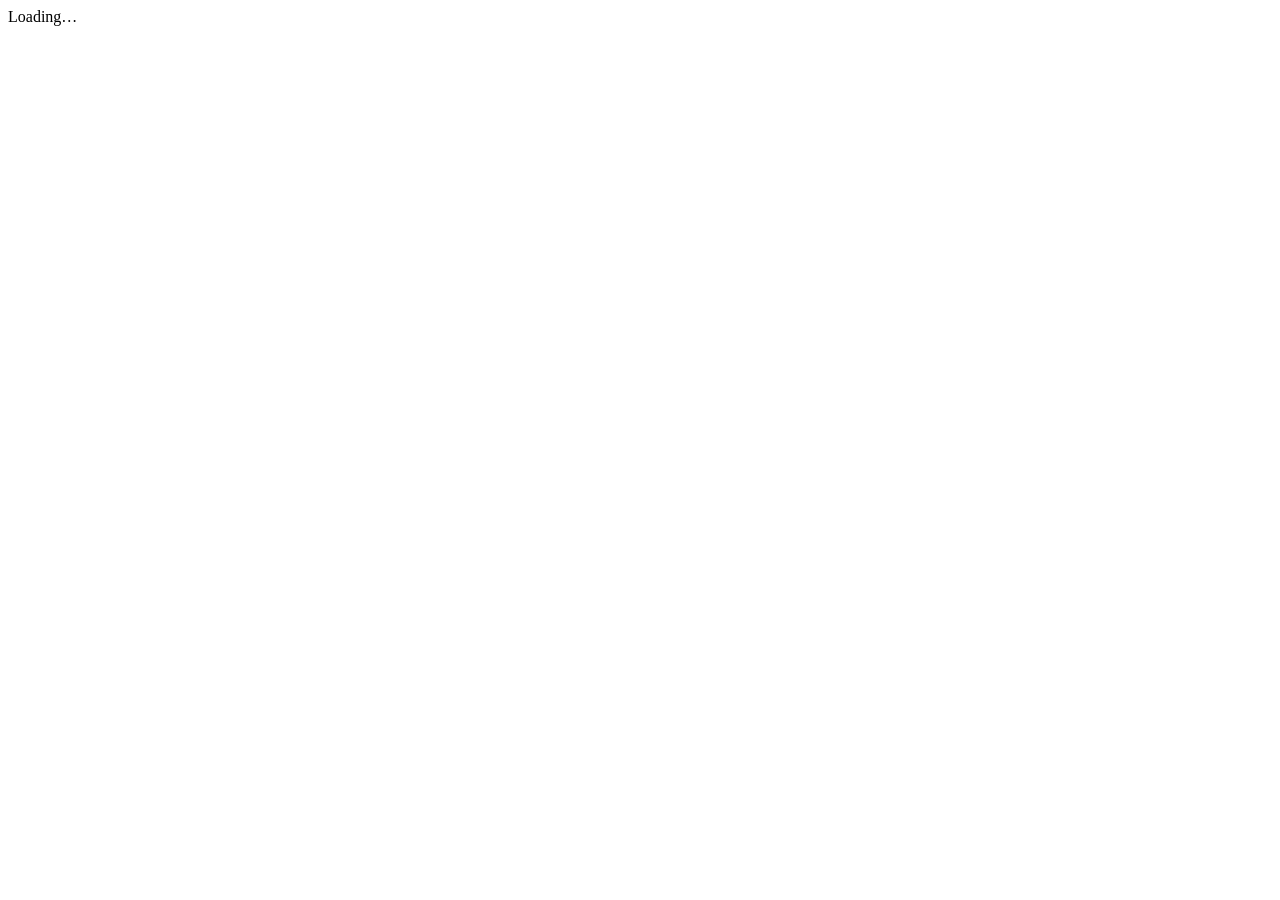
==== src/ShortLink.Web/wwwroot/index.html @ ce173463 "feat: add Blazor WASM admin UI, Contracts layer, and Detroit-style test coverage Part A — Contracts " ====
<!DOCTYPE html>
<html lang="en">
<head>
    <meta charset="utf-8" />
    <meta name="viewport" content="width=device-width, initial-scale=1.0" />
    <title>ShortLink Admin</title>
    <base href="/" />
    <link rel="stylesheet" href="css/app.css" />
</head>
<body>
    <div id="app">Loading&hellip;</div>
    <script src="_framework/blazor.webassembly.js"></script>
</body>
</html>
---- src/ShortLink.Web/wwwroot/css/app.css ----
* { box-sizing: border-box; }

body {
    font-family: system-ui, -apple-system, sans-serif;
    margin: 0;
    background: #f5f5f5;
    color: #222;
}

main {
    max-width: 960px;
    margin: 0 auto;
    padding: 1.5rem;
}

h1 { font-size: 1.6rem; margin-bottom: 1.5rem; }
h2 { font-size: 1.2rem; margin: 0 0 0.75rem; }

.card {
    background: #fff;
    border-radius: 6px;
    padding: 1.25rem 1.5rem;
    margin-bottom: 1.5rem;
    box-shadow: 0 1px 3px rgba(0,0,0,.1);
}

.hint { font-size: 0.85rem; color: #666; margin: 0 0 0.75rem; }

.field { margin-bottom: 0.75rem; }
.field label { display: block; font-weight: 600; margin-bottom: 0.25rem; }
.field input[type="text"], .field input[type="password"] {
    width: 100%; padding: 0.4rem 0.6rem; border: 1px solid #ccc; border-radius: 4px;
    font-size: 0.95rem;
}

.field-row { display: flex; gap: 0.5rem; }
.field-row input { flex: 1; padding: 0.4rem 0.6rem; border: 1px solid #ccc; border-radius: 4px; }

button {
    padding: 0.4rem 0.9rem;
    border: 1px solid #888;
    border-radius: 4px;
    background: #eee;
    cursor: pointer;
    font-size: 0.9rem;
}
button:hover:not(:disabled) { background: #ddd; }
button:disabled { opacity: 0.5; cursor: not-allowed; }
button.btn-danger { border-color: #c00; color: #c00; }
button.btn-danger:hover:not(:disabled) { background: #fdd; }

.success-card {
    background: #e6f4ea;
    border-left: 4px solid #2e7d32;
    padding: 0.6rem 0.9rem;
    margin-top: 0.75rem;
    border-radius: 4px;
}
.success-msg { color: #2e7d32; font-size: 0.85rem; margin: 0.4rem 0 0; }
.error-msg { color: #c00; font-size: 0.9rem; margin: 0.4rem 0 0; }

.toolbar { display: flex; align-items: center; gap: 0.75rem; margin-bottom: 0.75rem; flex-wrap: wrap; }
.pager { font-size: 0.9rem; display: flex; align-items: center; gap: 0.4rem; }
.pager select { padding: 0.2rem; }

table { width: 100%; border-collapse: collapse; font-size: 0.9rem; }
th, td { padding: 0.45rem 0.6rem; text-align: left; border-bottom: 1px solid #eee; }
th { background: #f9f9f9; font-weight: 600; }
.truncate { max-width: 220px; overflow: hidden; text-overflow: ellipsis; white-space: nowrap; }
.actions { white-space: nowrap; display: flex; gap: 0.3rem; }
.total { font-size: 0.85rem; color: #666; margin-top: 0.5rem; }

.stats-row td { background: #f0f6ff; }
.daily-table { margin-top: 0.5rem; font-size: 0.85rem; }
.daily-table th, .daily-table td { padding: 0.25rem 0.5rem; }

.alert { color: #c00; padding: 1rem; }
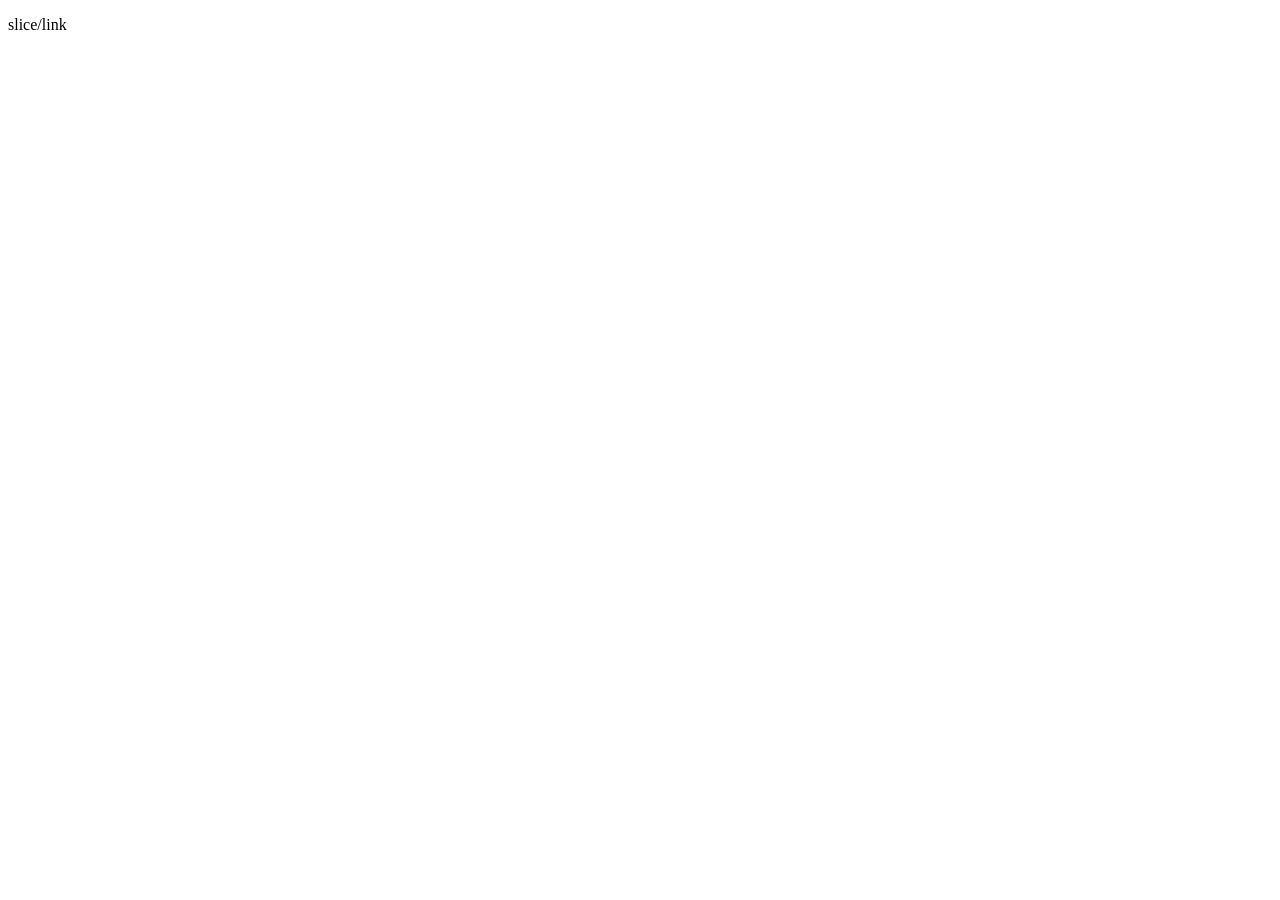
==== commit 1446bfda: "feat(web): Hyperlink heritage visual identity Design tokens in :root, Space Grotesk for display, IBM" ====
--- a/src/ShortLink.Web/wwwroot/index.html
+++ b/src/ShortLink.Web/wwwroot/index.html
@@ -3,12 +3,15 @@
 <head>
     <meta charset="utf-8" />
     <meta name="viewport" content="width=device-width, initial-scale=1.0" />
-    <title>ShortLink Admin</title>
+    <meta name="color-scheme" content="light" />
+    <title>slice/link — make it short</title>
     <base href="/" />
     <link rel="stylesheet" href="css/app.css" />
 </head>
 <body>
-    <div id="app">Loading&hellip;</div>
+    <div id="app">
+        <p class="app-loading">slice/link</p>
+    </div>
     <script src="_framework/blazor.webassembly.js"></script>
 </body>
 </html>
--- a/src/ShortLink.Web/wwwroot/css/app.css
+++ b/src/ShortLink.Web/wwwroot/css/app.css
@@ -1,77 +1,635 @@
-* { box-sizing: border-box; }
+/* ── Fonts ──────────────────────────────────────────────── */
+
+@font-face {
+  font-family: 'Space Grotesk';
+  font-style: normal;
+  font-weight: 500 700;
+  font-display: swap;
+  src: url(../fonts/space-grotesk-latin.woff2) format('woff2');
+  unicode-range: U+0000-00FF, U+0131, U+0152-0153, U+02BB-02BC, U+02C6, U+02DA,
+    U+02DC, U+0304, U+0308, U+0329, U+2000-206F, U+20AC, U+2122, U+2191, U+2193,
+    U+2212, U+2215, U+FEFF, U+FFFD;
+}
+
+@font-face {
+  font-family: 'IBM Plex Mono';
+  font-style: normal;
+  font-weight: 500;
+  font-display: swap;
+  src: url(../fonts/ibm-plex-mono-500-latin.woff2) format('woff2');
+  unicode-range: U+0000-00FF, U+0131, U+0152-0153, U+02BB-02BC, U+02C6, U+02DA,
+    U+02DC, U+0304, U+0308, U+0329, U+2000-206F, U+20AC, U+2122, U+2191, U+2193,
+    U+2212, U+2215, U+FEFF, U+FFFD;
+}
+
+@font-face {
+  font-family: 'IBM Plex Mono';
+  font-style: normal;
+  font-weight: 600;
+  font-display: swap;
+  src: url(../fonts/ibm-plex-mono-600-latin.woff2) format('woff2');
+  unicode-range: U+0000-00FF, U+0131, U+0152-0153, U+02BB-02BC, U+02C6, U+02DA,
+    U+02DC, U+0304, U+0308, U+0329, U+2000-206F, U+20AC, U+2122, U+2191, U+2193,
+    U+2212, U+2215, U+FEFF, U+FFFD;
+}
+
+/* ── Tokens ─────────────────────────────────────────────── */
+
+:root {
+  --ink:         #15181E;
+  --paper:       #FBFBFC;
+  --cobalt:      #1733CC;
+  --cobalt-dark: #1227A8;
+  --cobalt-wash: #E7EBFF;
+  --line:        #E4E5E2;
+  --muted:       #5C6066;
+  --brick:       #BE3A2F;
+  --brick-wash:  #FCF0EE;
+  --ok:          #1B6E3C;
+
+  --s1: 4px;
+  --s2: 8px;
+  --s3: 12px;
+  --s4: 16px;
+  --s5: 24px;
+  --s6: 32px;
+  --s7: 48px;
+  --s8: 64px;
+
+  --radius:    8px;
+  --radius-sm: 5px;
+  --measure:   880px;
+}
+
+/* ── Reset ──────────────────────────────────────────────── */
+
+*, *::before, *::after {
+  box-sizing: border-box;
+}
+
+/* ── Base ───────────────────────────────────────────────── */
 
 body {
-    font-family: system-ui, -apple-system, sans-serif;
-    margin: 0;
-    background: #f5f5f5;
-    color: #222;
+  font-family: system-ui, -apple-system, sans-serif;
+  margin: 0;
+  background: var(--paper);
+  color: var(--ink);
+  font-size: 1rem;
+  line-height: 1.6;
+  -webkit-font-smoothing: antialiased;
 }
 
 main {
-    max-width: 960px;
-    margin: 0 auto;
-    padding: 1.5rem;
-}
-
-h1 { font-size: 1.6rem; margin-bottom: 1.5rem; }
-h2 { font-size: 1.2rem; margin: 0 0 0.75rem; }
-
-.card {
-    background: #fff;
-    border-radius: 6px;
-    padding: 1.25rem 1.5rem;
-    margin-bottom: 1.5rem;
-    box-shadow: 0 1px 3px rgba(0,0,0,.1);
-}
-
-.hint { font-size: 0.85rem; color: #666; margin: 0 0 0.75rem; }
-
-.field { margin-bottom: 0.75rem; }
-.field label { display: block; font-weight: 600; margin-bottom: 0.25rem; }
-.field input[type="text"], .field input[type="password"] {
-    width: 100%; padding: 0.4rem 0.6rem; border: 1px solid #ccc; border-radius: 4px;
-    font-size: 0.95rem;
-}
-
-.field-row { display: flex; gap: 0.5rem; }
-.field-row input { flex: 1; padding: 0.4rem 0.6rem; border: 1px solid #ccc; border-radius: 4px; }
+  max-width: var(--measure);
+  margin: 0 auto;
+  padding: var(--s6) var(--s5);
+}
+
+h1 {
+  font-family: 'Space Grotesk', system-ui, sans-serif;
+  font-size: 1.5rem;
+  font-weight: 700;
+  letter-spacing: -0.015em;
+  line-height: 1.2;
+  color: var(--ink);
+  margin: 0 0 var(--s6);
+}
+
+/* FocusOnNavigate sets focus programmatically — suppress visible ring */
+h1:focus:not(:focus-visible) {
+  outline: none;
+}
+
+h2 {
+  line-height: 1.2;
+  color: var(--ink);
+  margin: 0 0 var(--s4);
+}
+
+a {
+  color: var(--cobalt);
+}
+
+code {
+  font-family: 'IBM Plex Mono', 'Courier New', monospace;
+  font-size: 0.875em;
+}
+
+/* ── Navigation ─────────────────────────────────────────── */
+
+.main-nav {
+  display: flex;
+  align-items: center;
+  justify-content: space-between;
+  padding: var(--s4) var(--s5);
+  border-bottom: 1px solid var(--line);
+}
+
+.brand {
+  font-family: 'Space Grotesk', system-ui, sans-serif;
+  font-weight: 700;
+  font-size: 1rem;
+  letter-spacing: -0.01em;
+  color: var(--ink);
+  text-decoration: none;
+  transition: color 0.1s;
+}
+
+.brand:hover {
+  color: var(--cobalt);
+}
+
+.nav-links {
+  display: flex;
+  gap: var(--s5);
+}
+
+.nav-links a {
+  font-size: 0.875rem;
+  font-weight: 500;
+  color: var(--muted);
+  text-decoration: none;
+  transition: color 0.1s;
+}
+
+.nav-links a:hover {
+  color: var(--ink);
+}
+
+.nav-links a.active {
+  color: var(--cobalt);
+  text-decoration: underline;
+  text-underline-offset: 3px;
+}
+
+/* ── Inputs ─────────────────────────────────────────────── */
+
+input[type="text"],
+input[type="password"],
+input[type="url"],
+input[type="email"] {
+  width: 100%;
+  padding: 0.5rem 0.75rem;
+  border: 1px solid var(--line);
+  border-radius: var(--radius-sm);
+  background: var(--paper);
+  color: var(--ink);
+  font-family: inherit;
+  font-size: 0.95rem;
+  transition: border-color 0.15s;
+}
+
+input[type="text"]:focus-visible,
+input[type="password"]:focus-visible,
+input[type="url"]:focus-visible,
+input[type="email"]:focus-visible {
+  outline: 2px solid var(--cobalt);
+  outline-offset: 1px;
+  border-color: var(--cobalt);
+}
+
+input.modified.invalid {
+  border-color: var(--brick);
+}
+
+input.valid {
+  border-color: var(--line);
+}
+
+select {
+  padding: 0.3rem 0.5rem;
+  border: 1px solid var(--line);
+  border-radius: var(--radius-sm);
+  background: var(--paper);
+  color: var(--ink);
+  font-family: inherit;
+  font-size: 0.875rem;
+}
+
+/* ── Buttons ─────────────────────────────────────────────── */
 
 button {
-    padding: 0.4rem 0.9rem;
-    border: 1px solid #888;
-    border-radius: 4px;
-    background: #eee;
-    cursor: pointer;
-    font-size: 0.9rem;
-}
-button:hover:not(:disabled) { background: #ddd; }
-button:disabled { opacity: 0.5; cursor: not-allowed; }
-button.btn-danger { border-color: #c00; color: #c00; }
-button.btn-danger:hover:not(:disabled) { background: #fdd; }
-
-.success-card {
-    background: #e6f4ea;
-    border-left: 4px solid #2e7d32;
-    padding: 0.6rem 0.9rem;
-    margin-top: 0.75rem;
-    border-radius: 4px;
-}
-.success-msg { color: #2e7d32; font-size: 0.85rem; margin: 0.4rem 0 0; }
-.error-msg { color: #c00; font-size: 0.9rem; margin: 0.4rem 0 0; }
-
-.toolbar { display: flex; align-items: center; gap: 0.75rem; margin-bottom: 0.75rem; flex-wrap: wrap; }
-.pager { font-size: 0.9rem; display: flex; align-items: center; gap: 0.4rem; }
-.pager select { padding: 0.2rem; }
-
-table { width: 100%; border-collapse: collapse; font-size: 0.9rem; }
-th, td { padding: 0.45rem 0.6rem; text-align: left; border-bottom: 1px solid #eee; }
-th { background: #f9f9f9; font-weight: 600; }
-.truncate { max-width: 220px; overflow: hidden; text-overflow: ellipsis; white-space: nowrap; }
-.actions { white-space: nowrap; display: flex; gap: 0.3rem; }
-.total { font-size: 0.85rem; color: #666; margin-top: 0.5rem; }
-
-.stats-row td { background: #f0f6ff; }
-.daily-table { margin-top: 0.5rem; font-size: 0.85rem; }
-.daily-table th, .daily-table td { padding: 0.25rem 0.5rem; }
-
-.alert { color: #c00; padding: 1rem; }
+  display: inline-flex;
+  align-items: center;
+  gap: var(--s2);
+  padding: 0.5rem 1rem;
+  border: 1px solid var(--line);
+  border-radius: var(--radius-sm);
+  background: var(--paper);
+  color: var(--ink);
+  font-family: inherit;
+  font-size: 0.875rem;
+  font-weight: 500;
+  cursor: pointer;
+  transition: background 0.1s, border-color 0.1s, color 0.1s;
+  white-space: nowrap;
+}
+
+button:hover:not(:disabled) {
+  background: var(--cobalt-wash);
+  border-color: var(--cobalt);
+  color: var(--cobalt);
+}
+
+button:focus-visible {
+  outline: 2px solid var(--cobalt);
+  outline-offset: 2px;
+}
+
+button:disabled {
+  opacity: 0.45;
+  cursor: not-allowed;
+}
+
+.btn-primary {
+  background: var(--cobalt);
+  border-color: var(--cobalt);
+  color: var(--paper);
+}
+
+.btn-primary:hover:not(:disabled) {
+  background: var(--cobalt-dark);
+  border-color: var(--cobalt-dark);
+  color: var(--paper);
+}
+
+.btn-text {
+  background: transparent;
+  border-color: transparent;
+  color: var(--cobalt);
+  padding-left: var(--s2);
+  padding-right: var(--s2);
+}
+
+.btn-text:hover:not(:disabled) {
+  background: var(--cobalt-wash);
+  border-color: transparent;
+  color: var(--cobalt);
+}
+
+.btn-danger {
+  background: transparent;
+  border-color: transparent;
+  color: var(--brick);
+}
+
+.btn-danger:hover:not(:disabled) {
+  background: var(--brick-wash);
+  border-color: transparent;
+  color: var(--brick);
+}
+
+/* ── Panels ─────────────────────────────────────────────── */
+
+.panel {
+  background: var(--paper);
+  border: 1px solid var(--line);
+  border-radius: var(--radius);
+  padding: var(--s5);
+  margin-bottom: var(--s5);
+  box-shadow: 0 1px 3px rgba(0, 0, 0, 0.04);
+}
+
+.panel h2 {
+  font-family: 'Space Grotesk', system-ui, sans-serif;
+  font-size: 0.7rem;
+  font-weight: 600;
+  letter-spacing: 0.1em;
+  text-transform: uppercase;
+  color: var(--muted);
+  margin: 0 0 var(--s4);
+}
+
+/* ── Form helpers ────────────────────────────────────────── */
+
+.hint {
+  font-size: 0.85rem;
+  color: var(--muted);
+  margin: 0 0 var(--s4);
+  line-height: 1.5;
+}
+
+.field {
+  margin-bottom: var(--s4);
+}
+
+.field label {
+  display: block;
+  font-size: 0.85rem;
+  font-weight: 600;
+  color: var(--ink);
+  margin-bottom: var(--s2);
+}
+
+.field-row {
+  display: flex;
+  gap: var(--s3);
+  align-items: flex-start;
+}
+
+.field-row input {
+  flex: 1;
+  min-width: 0;
+}
+
+/* ── Validation ──────────────────────────────────────────── */
+
+.validation-message {
+  color: var(--brick);
+  font-size: 0.82rem;
+  margin-top: var(--s2);
+}
+
+.error-msg {
+  color: var(--brick);
+  font-size: 0.875rem;
+  margin: var(--s3) 0 0;
+}
+
+.success-msg {
+  color: var(--ok);
+  font-size: 0.85rem;
+  margin: var(--s2) 0 0;
+}
+
+/* ── Feedback banners ────────────────────────────────────── */
+
+.success-banner {
+  background: var(--cobalt-wash);
+  border-left: 3px solid var(--cobalt);
+  border-radius: 0 var(--radius-sm) var(--radius-sm) 0;
+  padding: var(--s3) var(--s4);
+  margin-top: var(--s4);
+  font-size: 0.9rem;
+  line-height: 1.5;
+}
+
+.success-banner a {
+  font-family: 'IBM Plex Mono', monospace;
+  font-size: 0.875em;
+}
+
+/* ── Table ───────────────────────────────────────────────── */
+
+.table-wrap {
+  overflow-x: auto;
+  margin-top: var(--s3);
+}
+
+table {
+  width: 100%;
+  border-collapse: collapse;
+  font-size: 0.875rem;
+}
+
+th, td {
+  padding: 0.5rem 0.75rem;
+  text-align: left;
+  border-bottom: 1px solid var(--line);
+}
+
+th {
+  font-size: 0.7rem;
+  font-weight: 600;
+  letter-spacing: 0.08em;
+  text-transform: uppercase;
+  color: var(--muted);
+  white-space: nowrap;
+}
+
+.mono {
+  font-family: 'IBM Plex Mono', 'Courier New', monospace;
+  font-size: 0.82rem;
+}
+
+.truncate {
+  max-width: 200px;
+  overflow: hidden;
+  text-overflow: ellipsis;
+  white-space: nowrap;
+}
+
+.actions {
+  white-space: nowrap;
+}
+
+.actions button + button {
+  margin-left: var(--s1);
+}
+
+.total {
+  font-family: 'IBM Plex Mono', monospace;
+  font-size: 0.82rem;
+  color: var(--muted);
+  margin-top: var(--s3);
+}
+
+/* ── Stats inline panel ──────────────────────────────────── */
+
+.stats-row td {
+  background: var(--cobalt-wash);
+  padding: var(--s4) var(--s5);
+}
+
+.daily-table th,
+.daily-table td {
+  padding: 0.3rem 0.75rem;
+  font-size: 0.82rem;
+}
+
+/* ── Toolbar / Pager ─────────────────────────────────────── */
+
+.toolbar {
+  display: flex;
+  align-items: center;
+  gap: var(--s4);
+  margin-bottom: var(--s4);
+  flex-wrap: wrap;
+}
+
+.pager {
+  display: flex;
+  align-items: center;
+  gap: var(--s2);
+  font-size: 0.875rem;
+  color: var(--muted);
+}
+
+.pager button {
+  padding: 0.25rem 0.5rem;
+  font-size: 0.8rem;
+  min-width: 28px;
+  justify-content: center;
+}
+
+/* ── Hero ────────────────────────────────────────────────── */
+
+.hero {
+  padding: var(--s8) 0 var(--s7);
+  max-width: 640px;
+}
+
+.eyebrow {
+  font-size: 0.78rem;
+  font-weight: 600;
+  letter-spacing: 0.1em;
+  text-transform: uppercase;
+  color: var(--muted);
+  margin: 0 0 var(--s4);
+}
+
+.hero h1 {
+  font-size: 2.75rem;
+  letter-spacing: -0.025em;
+  line-height: 1.05;
+  margin: 0;
+}
+
+.hero h1::after {
+  content: '';
+  display: block;
+  width: 2rem;
+  height: 2px;
+  background: var(--cobalt);
+  margin-top: var(--s4);
+}
+
+.lead {
+  color: var(--muted);
+  font-size: 1.05rem;
+  margin: var(--s4) 0 var(--s6);
+  line-height: 1.55;
+}
+
+.hero-form {
+  display: flex;
+  gap: var(--s3);
+  max-width: 600px;
+}
+
+.hero-input-wrap {
+  flex: 1;
+  min-width: 0;
+  display: flex;
+  flex-direction: column;
+}
+
+.hero-form input {
+  padding: 0.7rem 1rem;
+  font-size: 1rem;
+  width: 100%;
+}
+
+/* ── Stamp / result card ─────────────────────────────────── */
+
+@keyframes draw-underline {
+  from { transform: scaleX(0); }
+  to   { transform: scaleX(1); }
+}
+
+.result-card {
+  background: var(--paper);
+  border: 1px solid var(--line);
+  border-left: 3px solid var(--cobalt);
+  border-radius: var(--radius);
+  padding: var(--s5);
+  max-width: 600px;
+  margin-top: var(--s5);
+}
+
+.stamp {
+  display: block;
+  position: relative;
+  padding-bottom: 4px;
+  font-family: 'IBM Plex Mono', monospace;
+  font-weight: 600;
+  font-size: 1.1rem;
+  color: var(--cobalt);
+  word-break: break-all;
+}
+
+.stamp::after {
+  content: '';
+  position: absolute;
+  bottom: 0;
+  left: 0;
+  width: 100%;
+  height: 2px;
+  background: var(--cobalt);
+  transform-origin: left;
+  animation: draw-underline 0.65s cubic-bezier(0.25, 0.46, 0.45, 0.94) forwards;
+}
+
+.copy-btn {
+  margin-top: var(--s4);
+}
+
+/* ── App loading / fallback ──────────────────────────────── */
+
+.app-loading {
+  font-family: 'Space Grotesk', system-ui, sans-serif;
+  font-weight: 700;
+  font-size: 1rem;
+  color: var(--muted);
+  padding: var(--s7) var(--s5);
+  margin: 0;
+}
+
+.alert {
+  color: var(--brick);
+  padding: var(--s5);
+  margin: 0;
+}
+
+/* ── Responsive ──────────────────────────────────────────── */
+
+@media (max-width: 640px) {
+  main {
+    padding: var(--s5) var(--s4);
+  }
+
+  .hero {
+    padding: var(--s6) 0;
+  }
+
+  .hero h1 {
+    font-size: 2rem;
+  }
+
+  .hero-form {
+    flex-direction: column;
+  }
+
+  .hero-form button {
+    width: 100%;
+    justify-content: center;
+  }
+
+  .hero-form input {
+    width: 100%;
+  }
+
+  .table-wrap {
+    margin-left: calc(-1 * var(--s4));
+    margin-right: calc(-1 * var(--s4));
+  }
+}
+
+/* ── Reduced motion ──────────────────────────────────────── */
+
+@media (prefers-reduced-motion: reduce) {
+  .stamp::after {
+    animation: none;
+    transform: scaleX(1);
+  }
+
+  button,
+  .brand,
+  .nav-links a,
+  input[type="text"],
+  input[type="password"],
+  input[type="url"],
+  input[type="email"] {
+    transition: none;
+  }
+}
